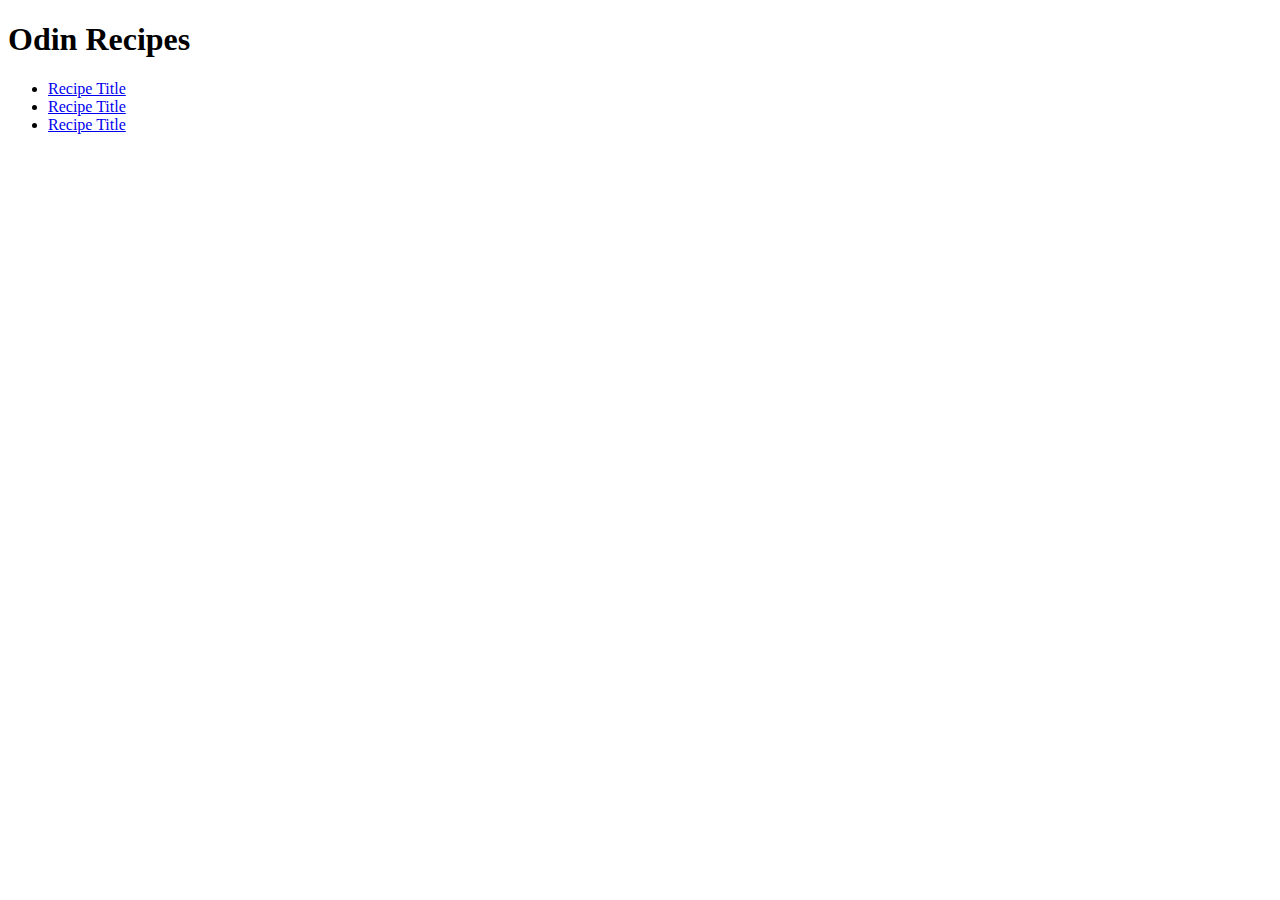
==== index.html @ 02265278 "Index finished, enchiladas recipe finished. 2 to go." ====
<!DOCTYPE html>
<html lang="en">
<head>
    <meta charset="UTF-8">
    <meta name="viewport" content="width=device-width, initial-scale=1.0">
    <title>Document</title>
</head>
<body>
    <h1>Odin Recipes</h1>
    <ul>
        <li><a href="recipes/lasagna.html">Recipe Title</a></li>
        <li><a href="recipes/enchiladas.html">Recipe Title</a></li>
        <li><a href="recipes/pizza.html">Recipe Title</a></li>
    </ul>
</body>
</html>
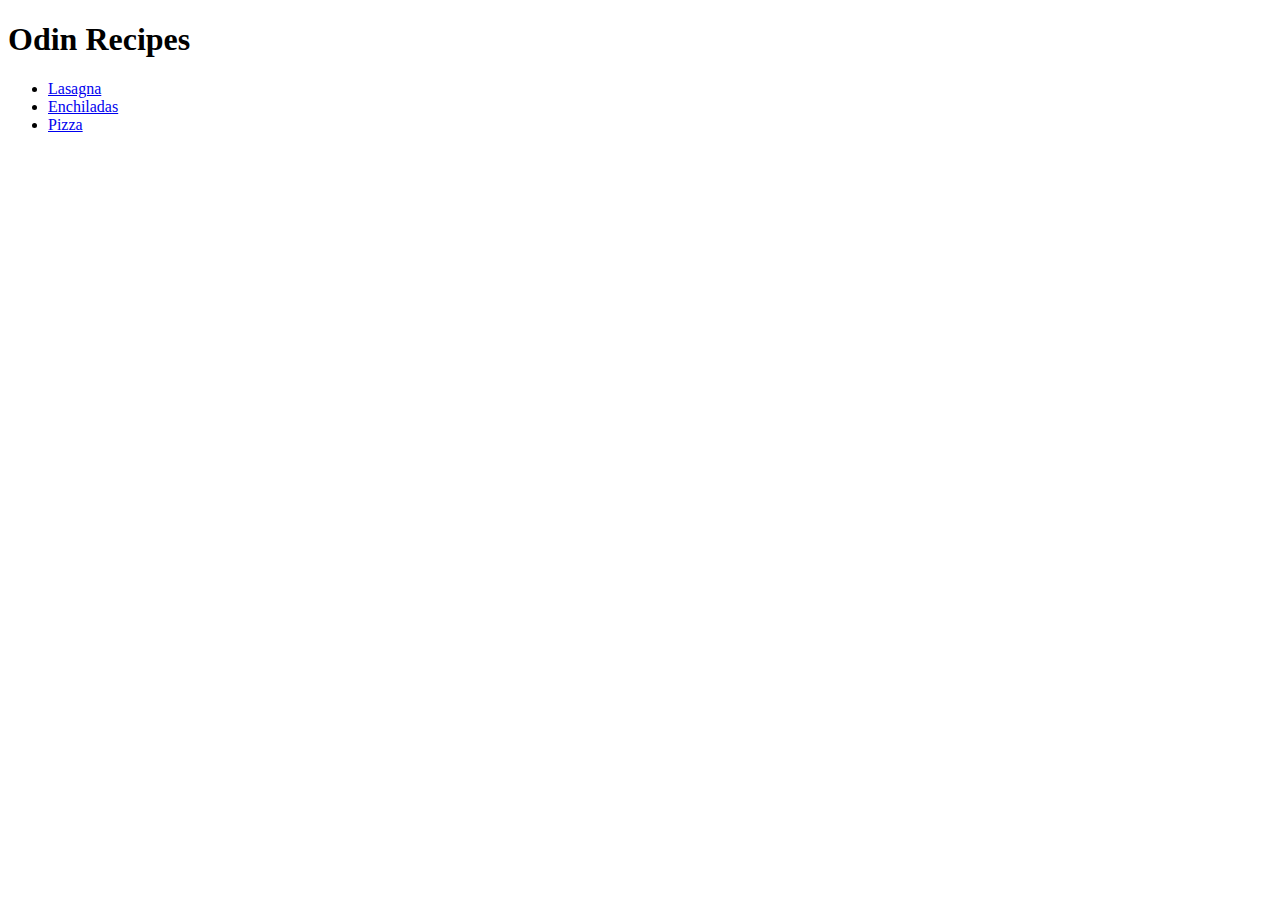
==== commit fe6041bd: "Removed placeholders." ====
--- a/index.html
+++ b/index.html
@@ -8,9 +8,9 @@
 <body>
     <h1>Odin Recipes</h1>
     <ul>
-        <li><a href="recipes/lasagna.html">Recipe Title</a></li>
-        <li><a href="recipes/enchiladas.html">Recipe Title</a></li>
-        <li><a href="recipes/pizza.html">Recipe Title</a></li>
+        <li><a href="recipes/lasagna.html">Lasagna</a></li>
+        <li><a href="recipes/enchiladas.html">Enchiladas</a></li>
+        <li><a href="recipes/pizza.html">Pizza</a></li>
     </ul>
 </body>
 </html>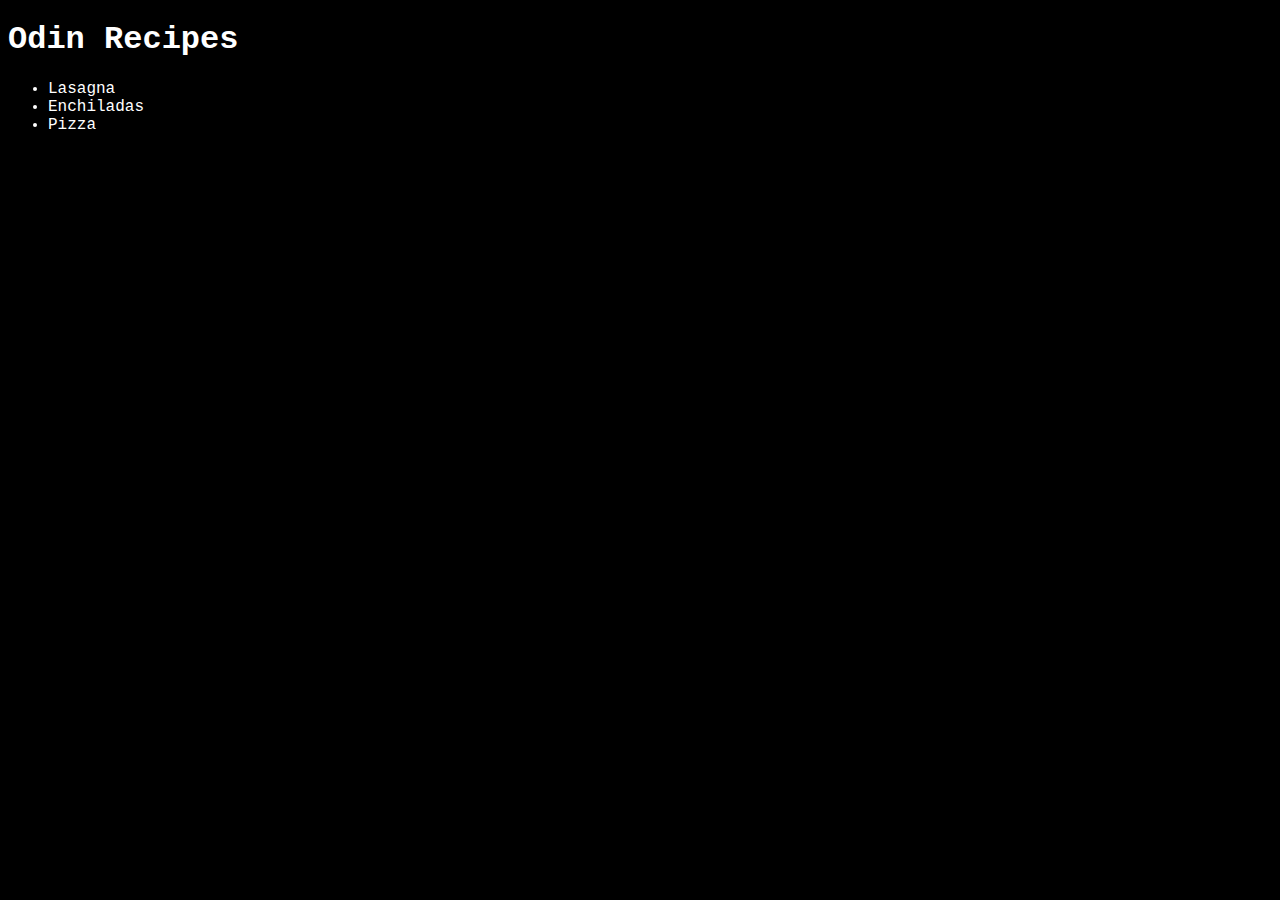
==== commit 362a6fd8: "Testing CSS cascade" ====
--- a/index.html
+++ b/index.html
@@ -3,6 +3,7 @@
 <head>
     <meta charset="UTF-8">
     <meta name="viewport" content="width=device-width, initial-scale=1.0">
+    <link rel="stylesheet" href="style.css">
     <title>Document</title>
 </head>
 <body>
--- a/style.css
+++ b/style.css
@@ -0,0 +1,13 @@
+body {
+    font-family: 'Courier New', Courier, monospace;
+    background-color: black;
+    font-weight: 800;
+    color: white;
+}
+
+body > li, a {
+    font-weight: 100;
+    color: white;
+    text-decoration: none;
+}
+
